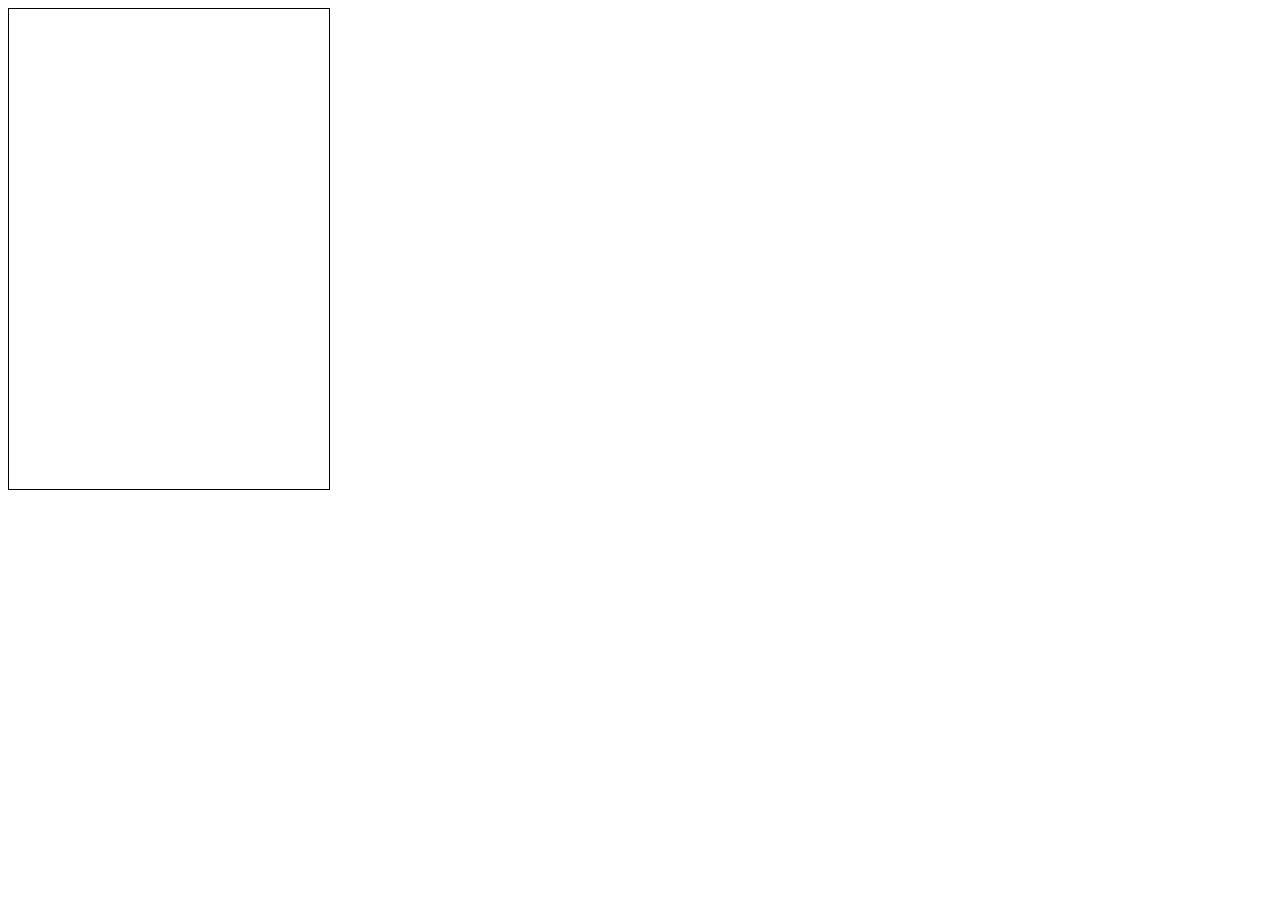
==== Flappy Bird/index.html @ 0c1228e6 "Create index.html" ====
<!----------------------------------------------
-- Flappy Bird                                --
-- Language: HTML                             --
-- Author: Jacob Waters                       --
-- Github: github.com/jpwaters09              --
-- Contact me: jpwaters.github@gmail.com      --
-- Follow my WhatsApp Channel: bit.ly/3sr99ZO --
----------------------------------------------->

<!DOCTYPE html>

<html lang="en">
  <head>
  	<meta charset="UTF-8">
  	<meta name="viewport" content="width=device-width, initial-scale=1, maximum-scale=1, minimum-scale=1, user-scalable=no">
  	<meta name="apple-mobile-web-app-capable" content="yes">
  	<meta name="mobile-web-app-capable" content="yes">
  	<title>Flappy Bird</title>
  	<script src="script.js"></script>
    <link rel="stylesheet" href="style.css">
  </head>
  <body>
    <script>
      
      var
      
      canvas,
      ctx,
      width,
      height,
      
      fgpos = 0,
      frames = 0,
      score = 0,
      best = localStorage.getItem("best") || 0,
      
      currentstate,
      states = {
      	Splash: 0, Game: 1, Score: 2
      },
        
      okbtn,
      
      bird = {
      
      	x: 60,
      	y: 0,
      
      	frame: 0,
      	velocity: 0,
      	animation: [0, 1, 2, 1],
      
      	rotation: 0,
      	radius: 12,
      
      	gravity: 0.25,
      	_jump: 4.6,
      
      	jump: function() {
      		this.velocity = -this._jump;
      	},
      
      	update: function() {
      		var n = currentstate === states.Splash ? 10 : 5;
      		this.frame += frames % n === 0 ? 1 : 0;
      		this.frame %= this.animation.length;
      
      		if (currentstate === states.Splash) {
      
      			this.y = height - 280 + 5*Math.cos(frames/10);
      			this.rotation = 0;
      
      		} else {
      
      			this.velocity += this.gravity;
      			this.y += this.velocity;
      
      			if (this.y >= height - s_fg.height-10) {
      				this.y = height - s_fg.height-10;
      				if (currentstate === states.Game) {
      					currentstate = states.Score;
      				}
      				this.velocity = this._jump;
      			}
            
      			if (this.velocity >= this._jump) {
      
      				this.frame = 1;
      				this.rotation = Math.min(Math.PI/2, this.rotation + 0.3);
      
      			} else {
      
      				this.rotation = -0.3;
      
      			}
      		}
      	},
      
      	draw: function(ctx) {
      		ctx.save();
      		ctx.translate(this.x, this.y);
      		ctx.rotate(this.rotation);
      		
      		var n = this.animation[this.frame];
      		s_bird[n].draw(ctx, -s_bird[n].width/2, -s_bird[n].height/2);
      
      		ctx.restore();
      	}
      },
        
      pipes = {
      
      	_pipes: [],
        
      	reset: function() {
      		this._pipes = [];
      	},
      
      	update: function() {
      		if (frames % 100 === 0) {
      			var _y = height - (s_pipeSouth.height+s_fg.height+120+200*Math.random());
      			this._pipes.push({
      				x: 500,
      				y: _y,
      				width: s_pipeSouth.width,
      				height: s_pipeSouth.height
      			});
      		}
      		for (var i = 0, len = this._pipes.length; i < len; i++) {
      			var p = this._pipes[i];
      
      			if (i === 0) {
      
      				score += p.x === bird.x ? 1 : 0;
      				var cx  = Math.min(Math.max(bird.x, p.x), p.x+p.width);
      				var cy1 = Math.min(Math.max(bird.y, p.y), p.y+p.height);
      				var cy2 = Math.min(Math.max(bird.y, p.y+p.height+80), p.y+2*p.height+80);
      				var dx  = bird.x - cx;
      				var dy1 = bird.y - cy1;
      				var dy2 = bird.y - cy2;
      				var d1 = dx*dx + dy1*dy1;
      				var d2 = dx*dx + dy2*dy2;
      				var r = bird.radius*bird.radius;
      				if (r > d1 || r > d2) {
      					currentstate = states.Score;
      				}
      			}
      
      			p.x -= 2;
      			if (p.x < -p.width) {
      				this._pipes.splice(i, 1);
      				i--;
      				len--;
      			}
      		}
      	},
      
      	draw: function(ctx) {
      		for (var i = 0, len = this._pipes.length; i < len; i++) {
      			var p = this._pipes[i];
      			s_pipeSouth.draw(ctx, p.x, p.y);
      			s_pipeNorth.draw(ctx, p.x, p.y+80+p.height);
      		}
      	}
      };
      
      function onpress(evt) {
      
      	switch (currentstate) {
      
      		case states.Splash:
      			currentstate = states.Game;
      			bird.jump();
      			break;
      
      		case states.Game:
      			bird.jump();
      			break;
            
      		case states.Score:
      			var mx = evt.offsetX, my = evt.offsetY;
      
      			if (mx == null || my == null) {
      				mx = evt.touches[0].clientX;
      				my = evt.touches[0].clientY;
      			}
      
      			if (okbtn.x < mx && mx < okbtn.x + okbtn.width &&
      				okbtn.y < my && my < okbtn.y + okbtn.height
      			) {
      				pipes.reset();
      				currentstate = states.Splash;
      				score = 0;
      			}
      			break;
      
      	}
      }
      
      function main() {
      	canvas = document.createElement("canvas");
      
      	width = window.innerWidth;
      	height = window.innerHeight;
      
      	var evt = "touchstart";
      	if (width >= 500) {
      		width  = 320;
      		height = 480;
      		canvas.style.border = "1px solid #000";
      		evt = "mousedown";
      	}
      
      	document.addEventListener(evt, onpress);
      
      	canvas.width = width;
      	canvas.height = height;
      	if (!(!!canvas.getContext && canvas.getContext("2d"))) {
      		alert("Your browser doesn't support HTML5, please update to latest version");
      	}
      	ctx = canvas.getContext("2d");
      
      	currentstate = states.Splash;
      	document.body.appendChild(canvas);
      
      	var img = new Image();
      	img.onload = function() {
      		initSprites(this);
      		ctx.fillStyle = s_bg.color;
      
      		okbtn = {
      			x: (width - s_buttons.Ok.width)/2,
      			y: height - 200,
      			width: s_buttons.Ok.width,
      			height: s_buttons.Ok.height
      		}
      
      		run();
      	}
      	img.src = "res/sheet.png";
      }
      
      function run() {
      	var loop = function() {
      		update();
      		render();
      		window.requestAnimationFrame(loop, canvas);
      	}
      	window.requestAnimationFrame(loop, canvas);
      }
      
      function update() {
      	frames++;
      
      	if (currentstate !== states.Score) {
      		fgpos = (fgpos - 2) % 14;
      	} else {
      		// set best score to maximum score
      		best = Math.max(best, score);
      		localStorage.setItem("best", best);
      	}
      	if (currentstate === states.Game) {
      		pipes.update();
      	}
      
      	bird.update();
      }
      
      function render() {
      	ctx.fillRect(0, 0, width, height);
      	s_bg.draw(ctx, 0, height - s_bg.height);
      	s_bg.draw(ctx, s_bg.width, height - s_bg.height);
      
      	pipes.draw(ctx);
      	bird.draw(ctx);
      
      	s_fg.draw(ctx, fgpos, height - s_fg.height);
      	s_fg.draw(ctx, fgpos+s_fg.width, height - s_fg.height);
      
      	var width2 = width/2;
      
      	if (currentstate === states.Splash) {
      		s_splash.draw(ctx, width2 - s_splash.width/2, height - 300);
      		s_text.GetReady.draw(ctx, width2 - s_text.GetReady.width/2, height-380);
      
      	}
      	if (currentstate === states.Score) {
      		s_text.GameOver.draw(ctx, width2 - s_text.GameOver.width/2, height-400);
      		s_score.draw(ctx, width2 - s_score.width/2, height-340);
      		s_buttons.Ok.draw(ctx, okbtn.x, okbtn.y);
      		s_numberS.draw(ctx, width2-47, height-304, score, null, 10);
      		s_numberS.draw(ctx, width2-47, height-262, best, null, 10);
      
      	} else {
      		s_numberB.draw(ctx, null, 20, score, width2);
      
      	}
      }
        
      main();
    </script>
  </body>
</html>
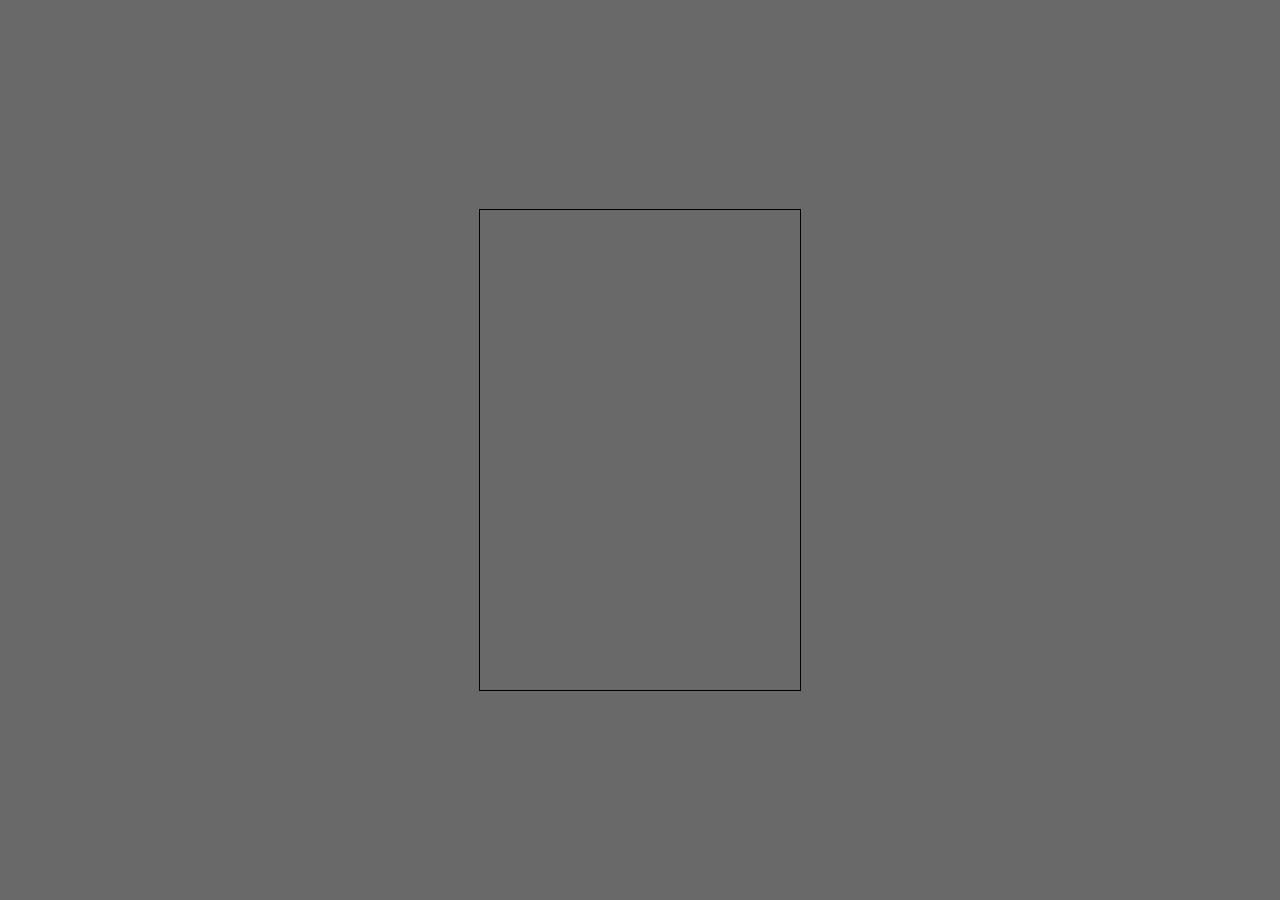
==== commit 7db3d8ac: "Update index.html" ====
--- a/Flappy Bird/index.html
+++ b/Flappy Bird/index.html
@@ -17,7 +17,7 @@
   	<meta name="mobile-web-app-capable" content="yes">
   	<title>Flappy Bird</title>
   	<script src="script.js"></script>
-    <link rel="stylesheet" href="style.css">
+    <link rel="stylesheet" href="styles.css">
   </head>
   <body>
     <script>
--- a/Flappy Bird/styles.css
+++ b/Flappy Bird/styles.css
@@ -0,0 +1,22 @@
+/***********************************************
+** Flappy Bird                                **
+** Language: CSS                              **
+** Author: Jacob Waters                       **
+** Github: github.com/jpwaters09              **
+** Contact me: jpwaters.github@gmail.com      **
+** Follow my WhatsApp Channel: bit.ly/3sr99ZO **
+***********************************************/
+
+canvas {
+  display: block;
+  position: absolute;
+  margin: auto;
+  top: 0;
+  bottom: 0;
+  left: 0;
+  right: 0;
+}
+
+html {
+  background-color: dimgrey;
+}
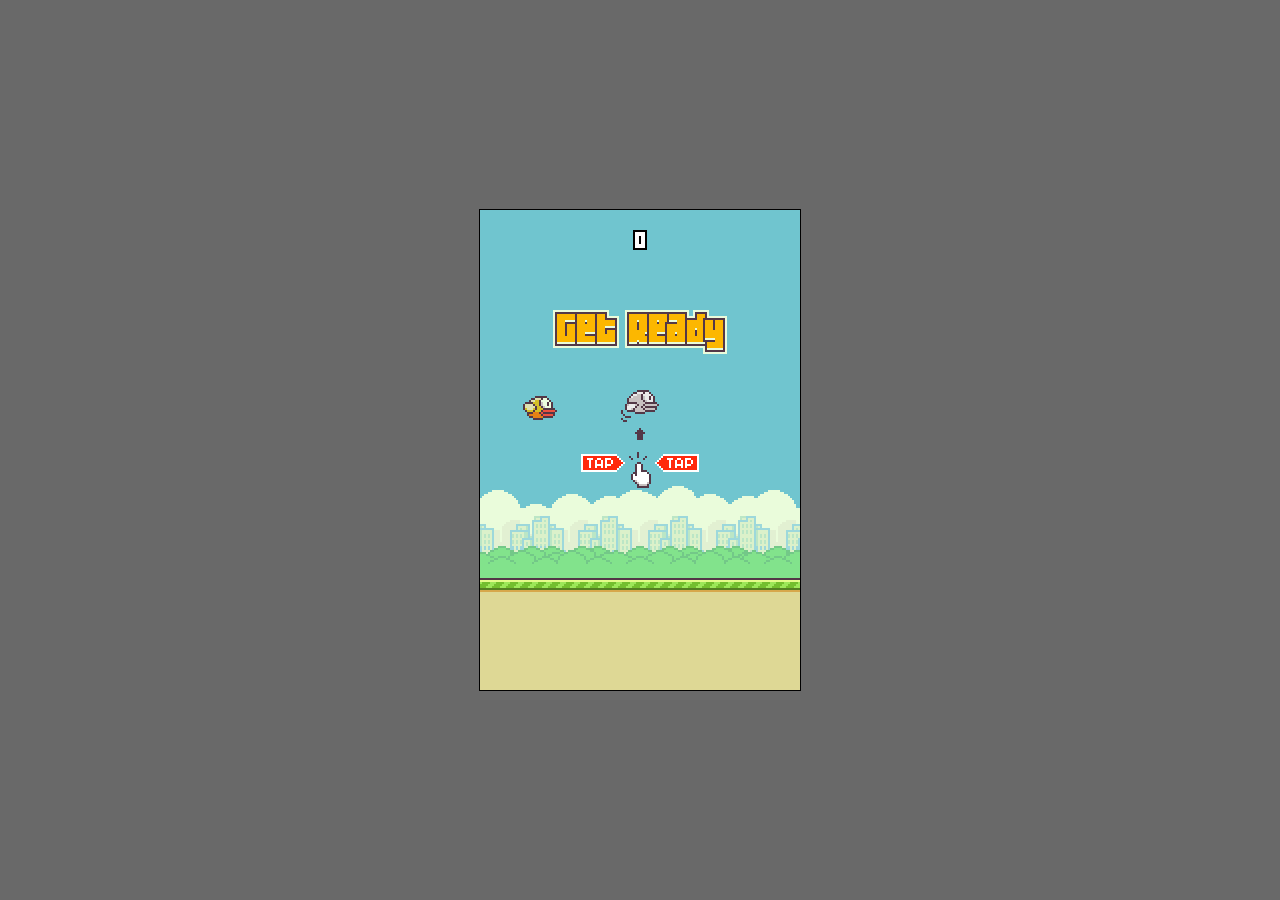
==== commit bfac31f8: "Update index.html" ====
--- a/Flappy Bird/index.html
+++ b/Flappy Bird/index.html
@@ -4,7 +4,6 @@
 -- Author: Jacob Waters                       --
 -- Github: github.com/jpwaters09              --
 -- Contact me: jpwaters.github@gmail.com      --
--- Follow my WhatsApp Channel: bit.ly/3sr99ZO --
 ----------------------------------------------->
 
 <!DOCTYPE html>
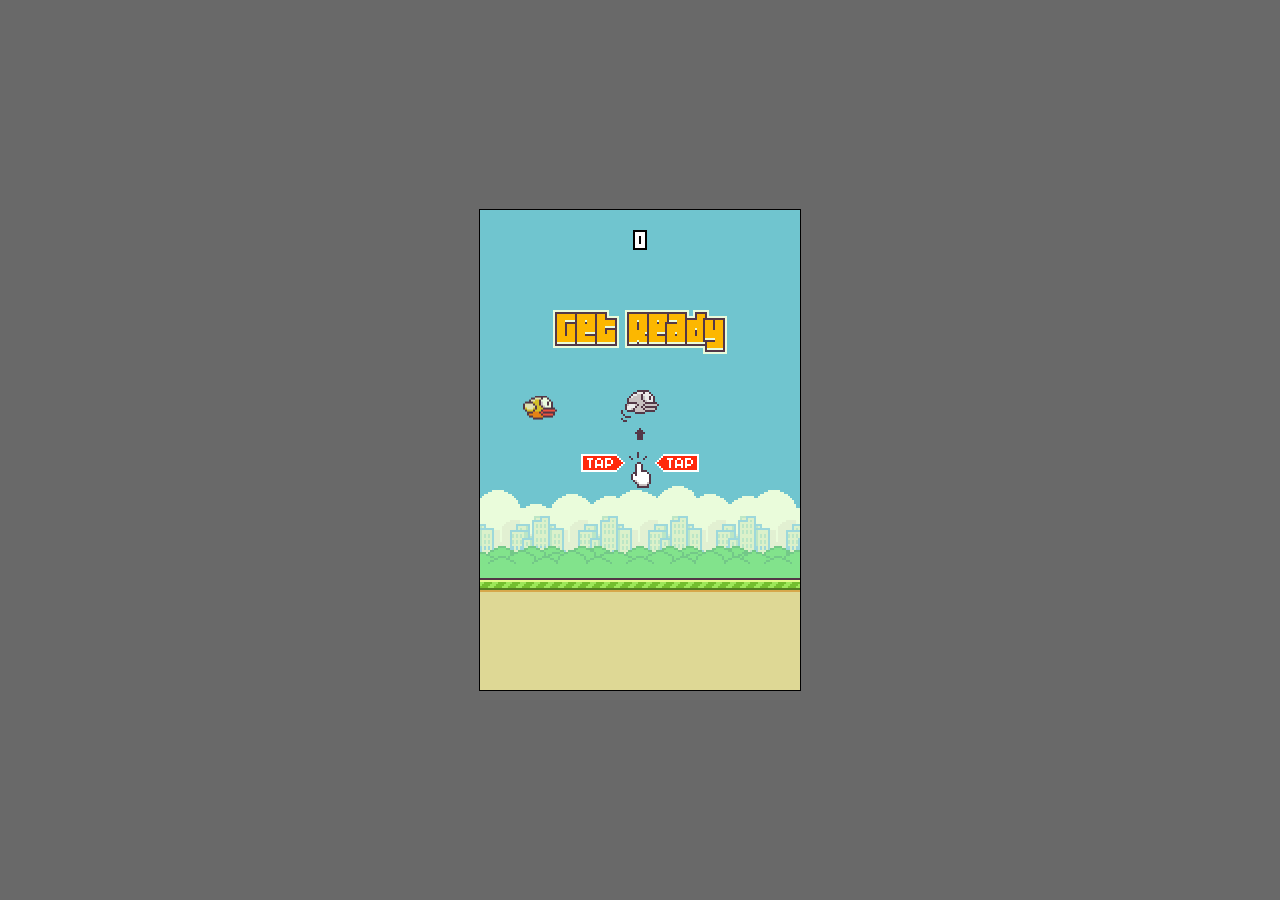
==== commit 31f4035c: "Update index.html" ====
--- a/Flappy Bird/index.html
+++ b/Flappy Bird/index.html
@@ -3,6 +3,7 @@
 -- Language: HTML                             --
 -- Author: Jacob Waters                       --
 -- Github: github.com/jpwaters09              --
+-- Copyright (c) 2024 Jacob Waters            --
 -- Contact me: jpwaters.github@gmail.com      --
 ----------------------------------------------->
 
--- a/Flappy Bird/styles.css
+++ b/Flappy Bird/styles.css
@@ -4,7 +4,6 @@
 ** Author: Jacob Waters                       **
 ** Github: github.com/jpwaters09              **
 ** Contact me: jpwaters.github@gmail.com      **
-** Follow my WhatsApp Channel: bit.ly/3sr99ZO **
 ***********************************************/
 
 canvas {
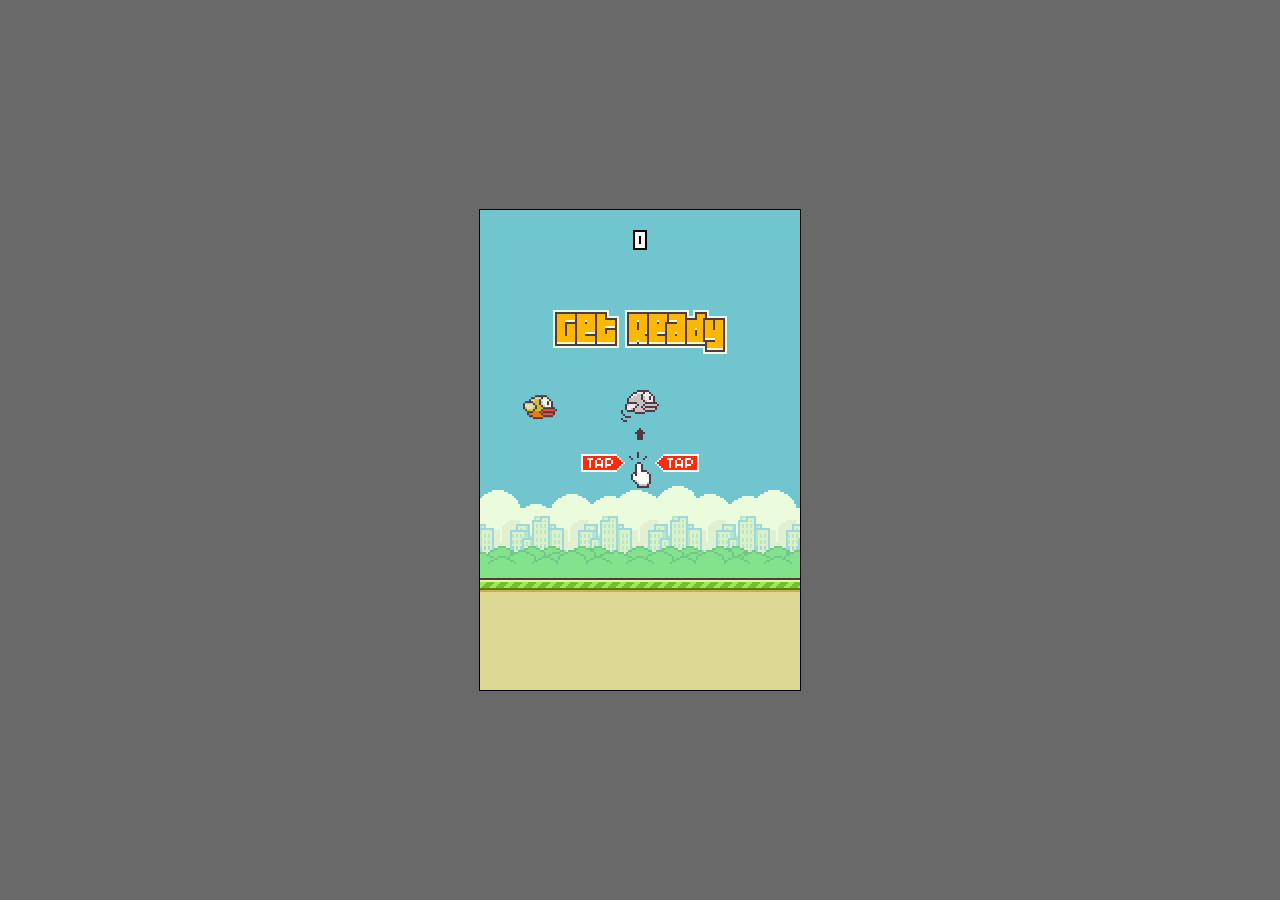
==== commit b14cc3e3: "Update index.html" ====
--- a/Flappy Bird/index.html
+++ b/Flappy Bird/index.html
@@ -3,8 +3,8 @@
 -- Language: HTML                             --
 -- Author: Jacob Waters                       --
 -- Github: github.com/jpwaters09              --
--- Copyright (c) 2024 Jacob Waters            --
--- Contact me: jpwaters.github@gmail.com      --
+-- Copyright (c) 2025 Jacob Waters            --
+-- Contact me: jpwaters09.business@gmail.com  --
 ----------------------------------------------->
 
 <!DOCTYPE html>
--- a/Flappy Bird/styles.css
+++ b/Flappy Bird/styles.css
@@ -3,6 +3,7 @@
 ** Language: CSS                              **
 ** Author: Jacob Waters                       **
 ** Github: github.com/jpwaters09              **
+** Copyright (c) 2025 Jacob Waters            **
 ** Contact me: jpwaters.github@gmail.com      **
 ***********************************************/
 
